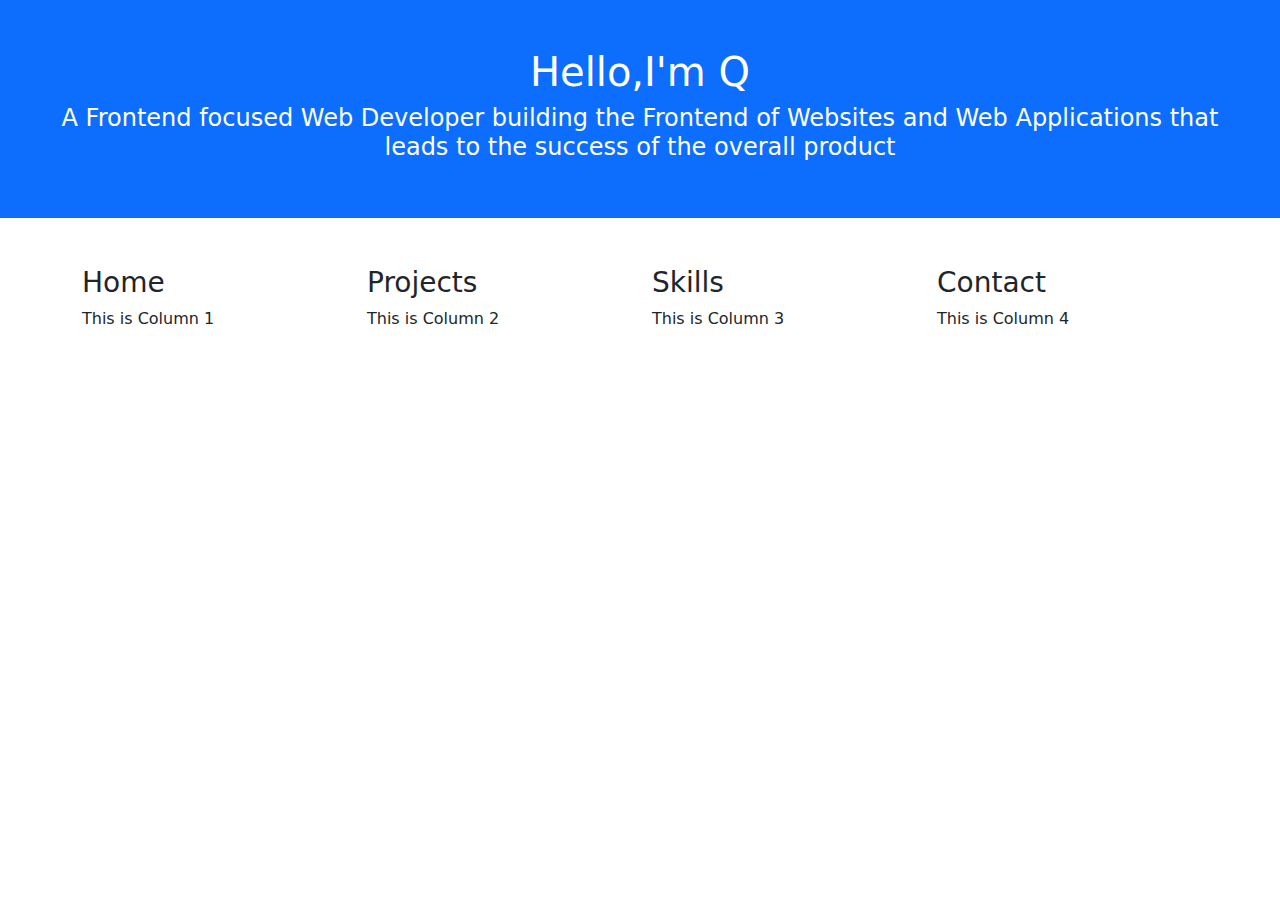
==== Files/projects.html @ f79eba17 "Add files via upload" ====
<!DOCTYPE html>
<html lang="en">
<head>
  <title>Projects</title>
  <meta charset="utf-8">
  <meta name="viewport" content="width=device-width, initial-scale=1">
  <link href="https://cdn.jsdelivr.net/npm/bootstrap@5.3.1/dist/css/bootstrap.min.css" rel="stylesheet">
  <script src="https://cdn.jsdelivr.net/npm/bootstrap@5.3.1/dist/js/bootstrap.bundle.min.js"></script>
</head>
<body>


    
<div class="container-fluid p-5 bg-primary text-white text-center">
  <h1 class="title">Hello,I'm Q</h1>
  
<h4 class="description">A Frontend focused Web Developer building the Frontend of Websites and Web Applications that leads to the success of the overall product</h4> 
</div>
  
<div class="container mt-5">
  <div class="row">
    
    <div class="col-sm-3">
      <h3>Home</h3>
      <p>This is Column 1</p>
    </div>
    
    <div class="col-sm-3">
      <h3>Projects</h3>
      <p>This is Column 2</p>
    </div>
    
    <div class="col-sm-3">
      <h3>Skills</h3>
      <p>This is Column 3</p>
    </div>
    
    <div class="col-sm-3">
      <h3>Contact</h3>
      <p>This is Column 4</p>
    </div>
   
  </div>
</div>

    
</body>
</html>
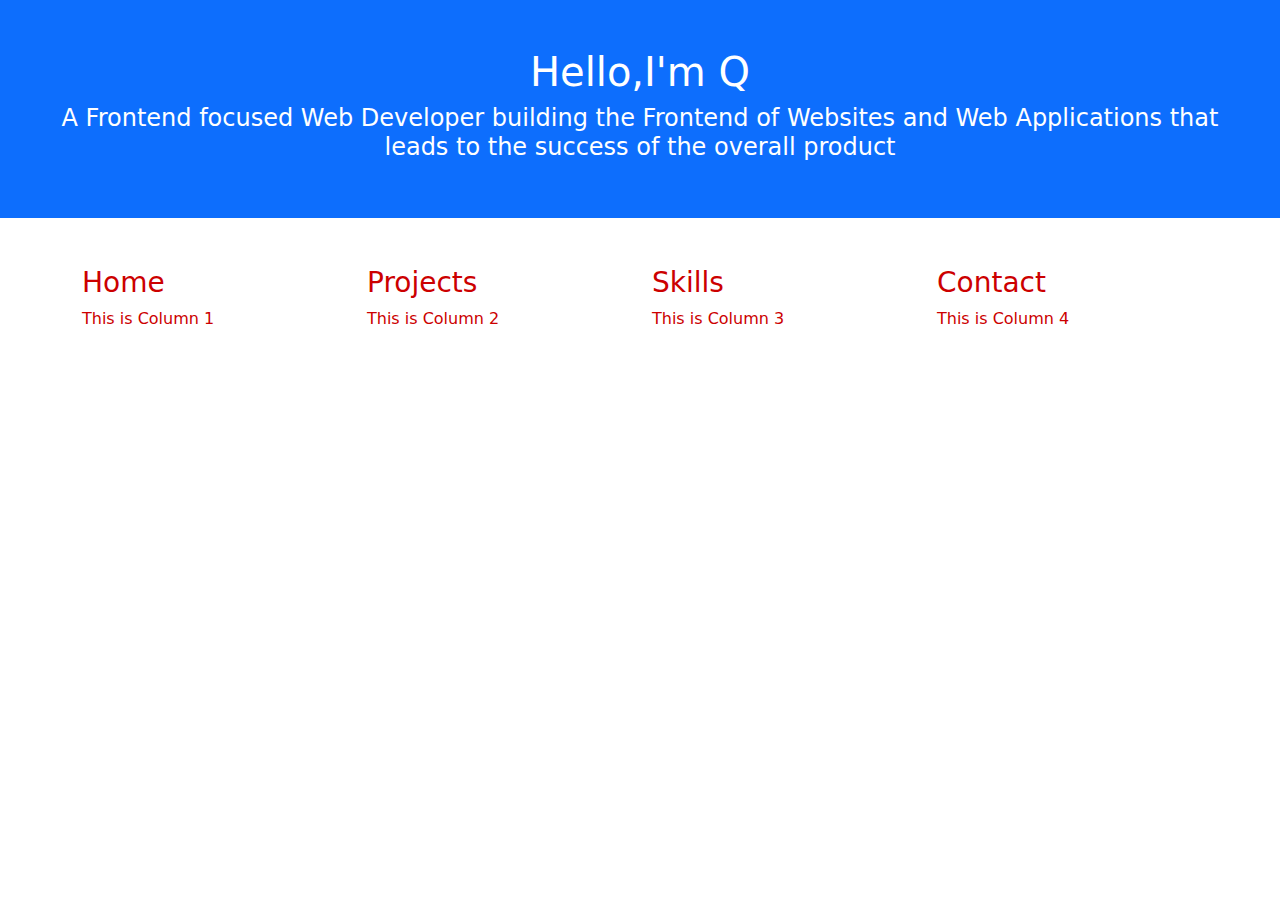
==== commit 314c283e: "Update projects.html" ====
--- a/Files/projects.html
+++ b/Files/projects.html
@@ -6,11 +6,38 @@
   <meta name="viewport" content="width=device-width, initial-scale=1">
   <link href="https://cdn.jsdelivr.net/npm/bootstrap@5.3.1/dist/css/bootstrap.min.css" rel="stylesheet">
   <script src="https://cdn.jsdelivr.net/npm/bootstrap@5.3.1/dist/js/bootstrap.bundle.min.js"></script>
+  <meta charset="utf-8">
+  <meta name="viewport" content="width=device-width, initial-scale=1">
+  <link href="https://cdn.jsdelivr.net/npm/bootstrap@5.3.1/dist/css/bootstrap.min.css" rel="stylesheet">
+  <script src="https://cdn.jsdelivr.net/npm/bootstrap@5.3.1/dist/js/bootstrap.bundle.min.js"></script>
+  <script src="https://ajax.googleapis.com/ajax/libs/jquery/3.5.0/jquery.min.js"></script>
+
+ <style>
+      .unselectable {
+        -webkit-user-select: none;
+        -webkit-touch-callout: none;
+        -moz-user-select: none;
+        -ms-user-select: none;
+        user-select: none;
+        color: #cc0000;
+      }
+    </style>
+
 </head>
+    <script>
+      $(document).ready(function() {
+          $('body').bind('cut copy', function(e) {
+              e.preventDefault();
+            });
+        });
+      </script>
+       <script>
+      document.addEventListener("contextmenu", (event) => {
+         event.preventDefault();
+      });
+   </script>
 <body>
-
-
-    
+  <div class="unselectable">    
 <div class="container-fluid p-5 bg-primary text-white text-center">
   <h1 class="title">Hello,I'm Q</h1>
   
@@ -43,6 +70,6 @@
   </div>
 </div>
 
-    
+</div>
 </body>
 </html>
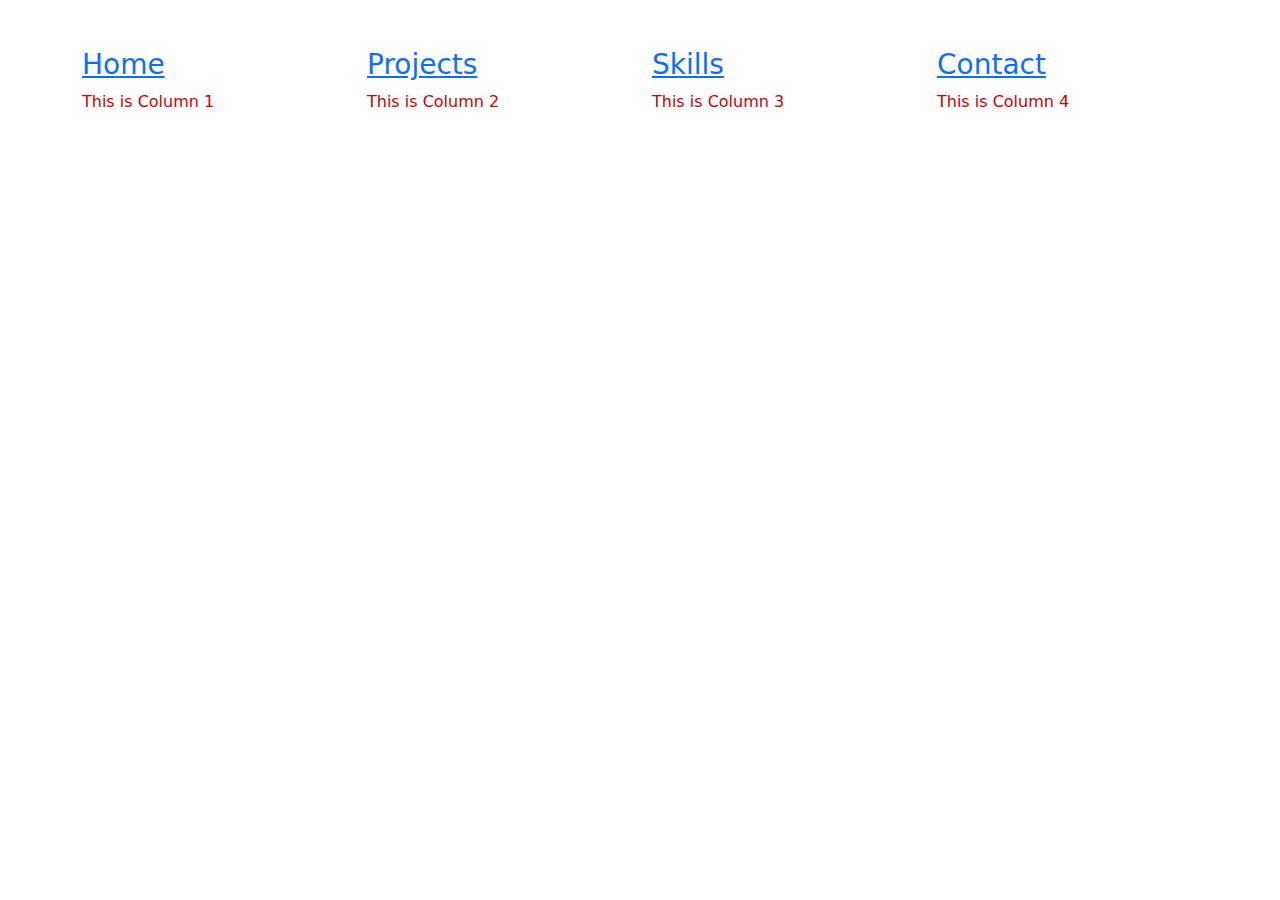
==== commit 89fc1954: "Update projects.html" ====
--- a/Files/projects.html
+++ b/Files/projects.html
@@ -1,11 +1,7 @@
 <!DOCTYPE html>
 <html lang="en">
 <head>
-  <title>Projects</title>
-  <meta charset="utf-8">
-  <meta name="viewport" content="width=device-width, initial-scale=1">
-  <link href="https://cdn.jsdelivr.net/npm/bootstrap@5.3.1/dist/css/bootstrap.min.css" rel="stylesheet">
-  <script src="https://cdn.jsdelivr.net/npm/bootstrap@5.3.1/dist/js/bootstrap.bundle.min.js"></script>
+  <title>QRS</title>
   <meta charset="utf-8">
   <meta name="viewport" content="width=device-width, initial-scale=1">
   <link href="https://cdn.jsdelivr.net/npm/bootstrap@5.3.1/dist/css/bootstrap.min.css" rel="stylesheet">
@@ -37,39 +33,41 @@
       });
    </script>
 <body>
-  <div class="unselectable">    
-<div class="container-fluid p-5 bg-primary text-white text-center">
-  <h1 class="title">Hello,I'm Q</h1>
-  
-<h4 class="description">A Frontend focused Web Developer building the Frontend of Websites and Web Applications that leads to the success of the overall product</h4> 
-</div>
-  
+  <div class="unselectable">
+
+
 <div class="container mt-5">
   <div class="row">
     
     <div class="col-sm-3">
-      <h3>Home</h3>
+      <a href="index.html">
+      <h3>Home</h3></a>
       <p>This is Column 1</p>
     </div>
     
     <div class="col-sm-3">
-      <h3>Projects</h3>
+      <a href="projects.html">
+      <h3>Projects</h3></a>
       <p>This is Column 2</p>
     </div>
     
     <div class="col-sm-3">
-      <h3>Skills</h3>
+      <a href="skills.html">
+      <h3>Skills</h3></a>
       <p>This is Column 3</p>
     </div>
     
     <div class="col-sm-3">
-      <h3>Contact</h3>
+      <a href="contact.html">
+      <h3>Contact</h3></a>
       <p>This is Column 4</p>
     </div>
    
   </div>
 </div>
+</div>
+    
 
-</div>
+
 </body>
 </html>
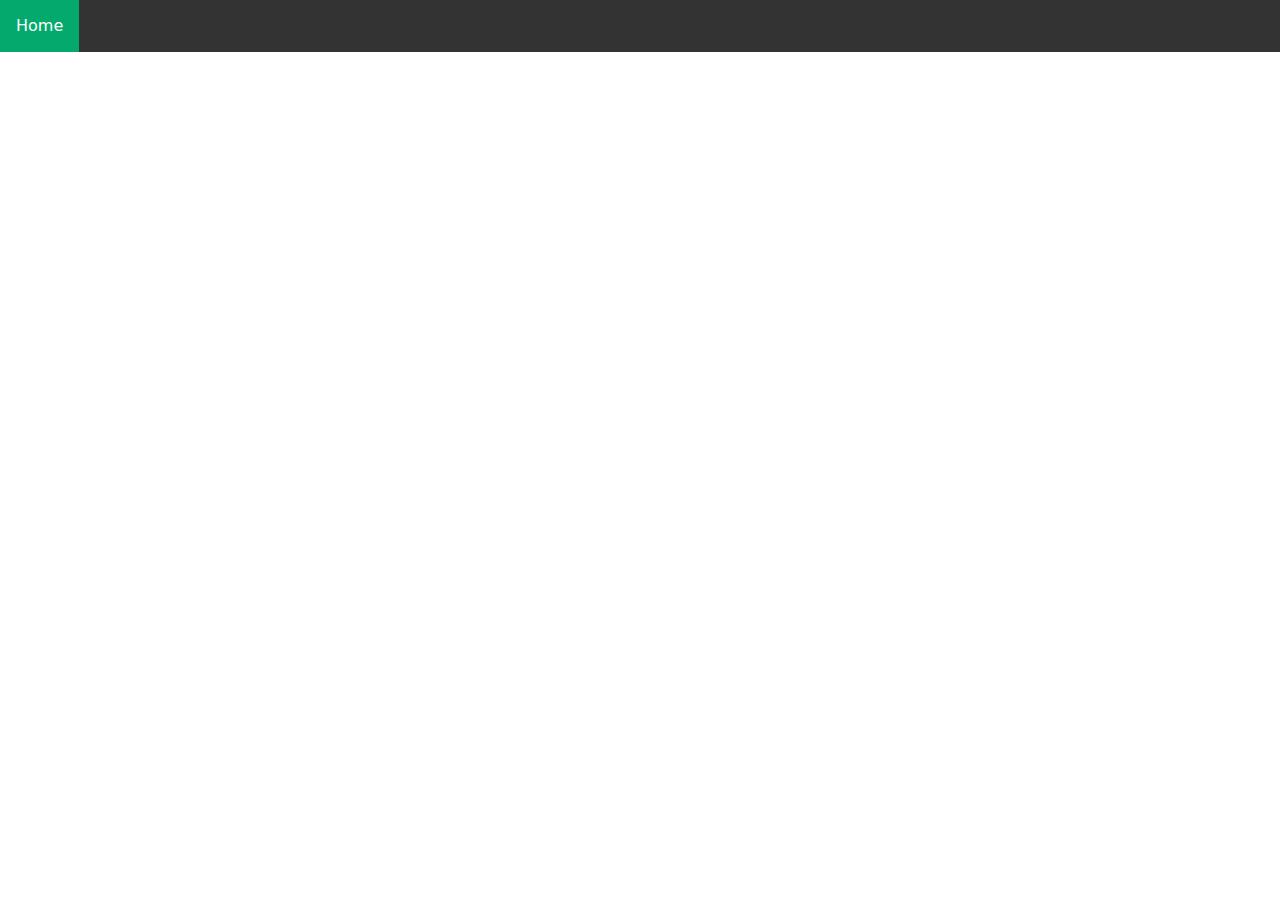
==== commit dc6ba6af: "Update projects.html" ====
--- a/Files/projects.html
+++ b/Files/projects.html
@@ -9,6 +9,36 @@
   <script src="https://ajax.googleapis.com/ajax/libs/jquery/3.5.0/jquery.min.js"></script>
 
  <style>
+  
+    ul {
+      list-style-type: none;
+      margin: 0;
+      padding: 0;
+      overflow: hidden;
+      background-color: #333;
+    }
+    
+    li {
+      float: left;
+    }
+    
+    li a {
+      display: block;
+      color: white;
+      text-align: center;
+      padding: 14px 16px;
+      text-decoration: none;
+    }
+    
+    li a:hover:not(.active) {
+      background-color: #111;
+    }
+    
+    .active {
+      background-color: #04AA6D;
+    }
+
+  
       .unselectable {
         -webkit-user-select: none;
         -webkit-touch-callout: none;
@@ -17,10 +47,11 @@
         user-select: none;
         color: #cc0000;
       }
+
     </style>
-
 </head>
-    <script>
+    
+<script>
       $(document).ready(function() {
           $('body').bind('cut copy', function(e) {
               e.preventDefault();
@@ -36,35 +67,22 @@
   <div class="unselectable">
 
 
-<div class="container mt-5">
-  <div class="row">
+  
+    <body>
     
-    <div class="col-sm-3">
-      <a href="index.html">
-      <h3>Home</h3></a>
-      <p>This is Column 1</p>
-    </div>
+    <ul>
+      <li><a class="active" href="index.html">Home</a></li>
+     
+    </ul>
     
-    <div class="col-sm-3">
-      <a href="projects.html">
-      <h3>Projects</h3></a>
-      <p>This is Column 2</p>
-    </div>
+
     
-    <div class="col-sm-3">
-      <a href="skills.html">
-      <h3>Skills</h3></a>
-      <p>This is Column 3</p>
-    </div>
     
-    <div class="col-sm-3">
-      <a href="contact.html">
-      <h3>Contact</h3></a>
-      <p>This is Column 4</p>
-    </div>
-   
-  </div>
-</div>
+    
+
+
+
+
 </div>
     
 
